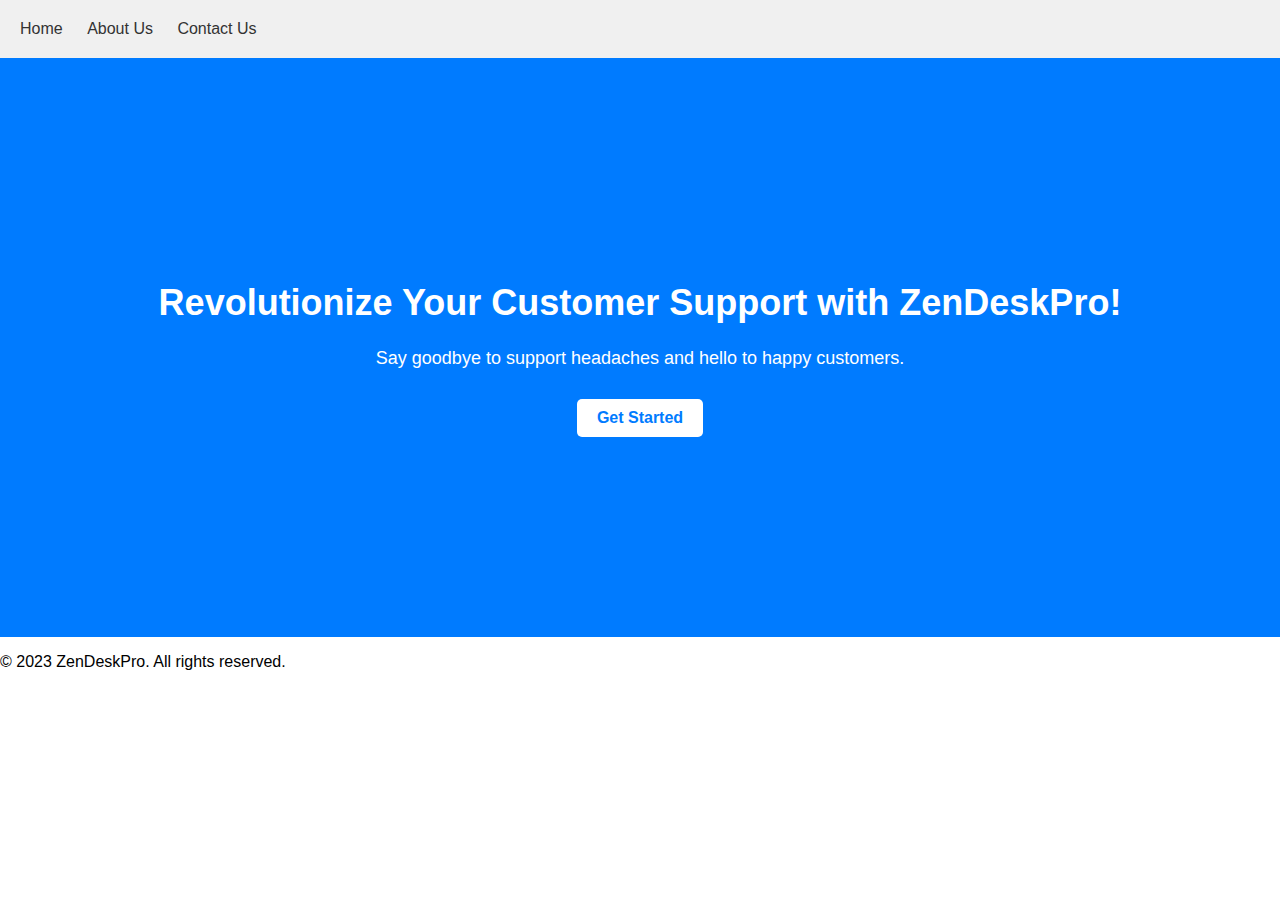
==== index.html @ 30d379d9 "Add files via upload" ====
<!DOCTYPE html>
<html lang="en">

<head>
    <meta charset="UTF-8">
    <meta name="viewport" content="width=device-width, initial-scale=1.0">
    <title>ZenDeskPro - Simplify Your Customer Support</title>
    <link rel="stylesheet" href="style.css">
</head>

<body>
    <header>
        <nav>
            <ul>
                <li><a href="#">Home</a></li>
                <li><a href="abt.html">About Us</a></li>
                <li><a href="#">Contact Us</a></li>
            </ul>
        </nav>
    </header>

    <section class="hero">
        <h1>Revolutionize Your Customer Support with ZenDeskPro!</h1>
        <p>Say goodbye to support headaches and hello to happy customers.</p>
        <a href="#" class="cta">Get Started</a>
    </section>

    <!-- Other sections (Features, How It Works, Pricing, About Us, Contact Us) -->

    <footer>

        <div class="social-media-icons">
            <!-- Social media icons here -->
        </div>
        <p>&copy; 2023 ZenDeskPro. All rights reserved.</p>
    </footer>
</body>

</html>
---- style.css ----
/* styles.css */

body {
    font-family: Arial, sans-serif;
    margin: 0;
    padding: 0;
}

header {
    background-color: #f0f0f0;
    padding: 20px;
}

nav ul {
    list-style-type: none;
    margin: 0;
    padding: 0;
}

nav ul li {
    display: inline;
    margin-right: 20px;
}

nav ul li a {
    text-decoration: none;
    color: #333;
}

.hero {
    text-align: center;
    padding: 200px 0;
    background-color: #007bff;
    color: #fff;
}

.hero h1 {
    font-size: 36px;
}

.hero p {
    font-size: 18px;
    margin-bottom: 30px;
}

.cta {
    display: inline-block;
    padding: 10px 20px;
    background-color: white;
    color: hsl(211, 100%, 50%);
    text-decoration: none;
    border-radius: 5px;
    font-weight: bold;
}
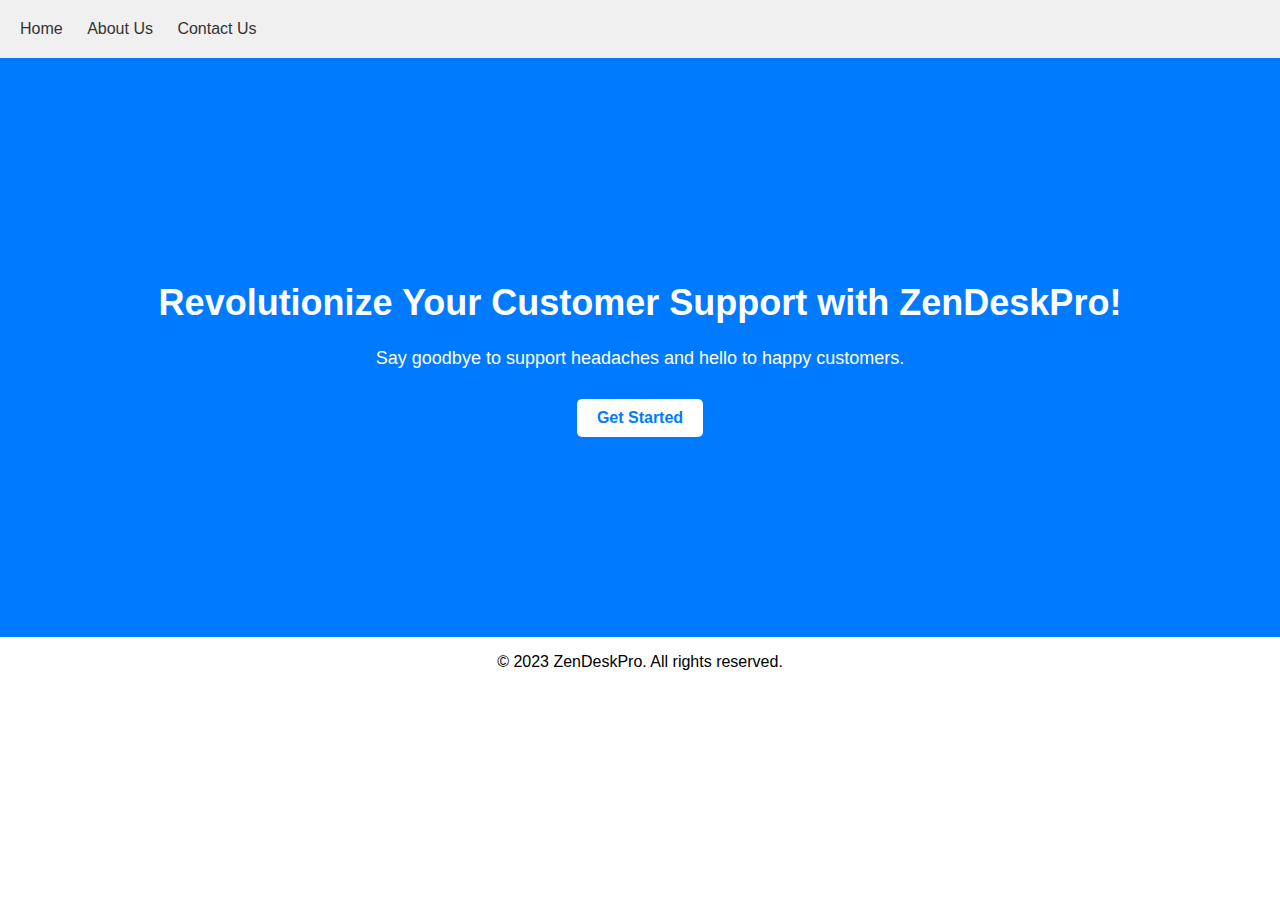
==== commit d5f49019: "Update index.html" ====
--- a/index.html
+++ b/index.html
@@ -12,9 +12,9 @@
     <header>
         <nav>
             <ul>
-                <li><a href="#">Home</a></li>
+                <li><a href="index.html">Home</a></li>
                 <li><a href="abt.html">About Us</a></li>
-                <li><a href="#">Contact Us</a></li>
+                <li><a href="contact.html">Contact Us</a></li>
             </ul>
         </nav>
     </header>
@@ -32,8 +32,8 @@
         <div class="social-media-icons">
             <!-- Social media icons here -->
         </div>
-        <p>&copy; 2023 ZenDeskPro. All rights reserved.</p>
+        <p style="text-align:center">&copy; 2023 ZenDeskPro. All rights reserved.</p>
     </footer>
 </body>
 
-</html>+</html>
